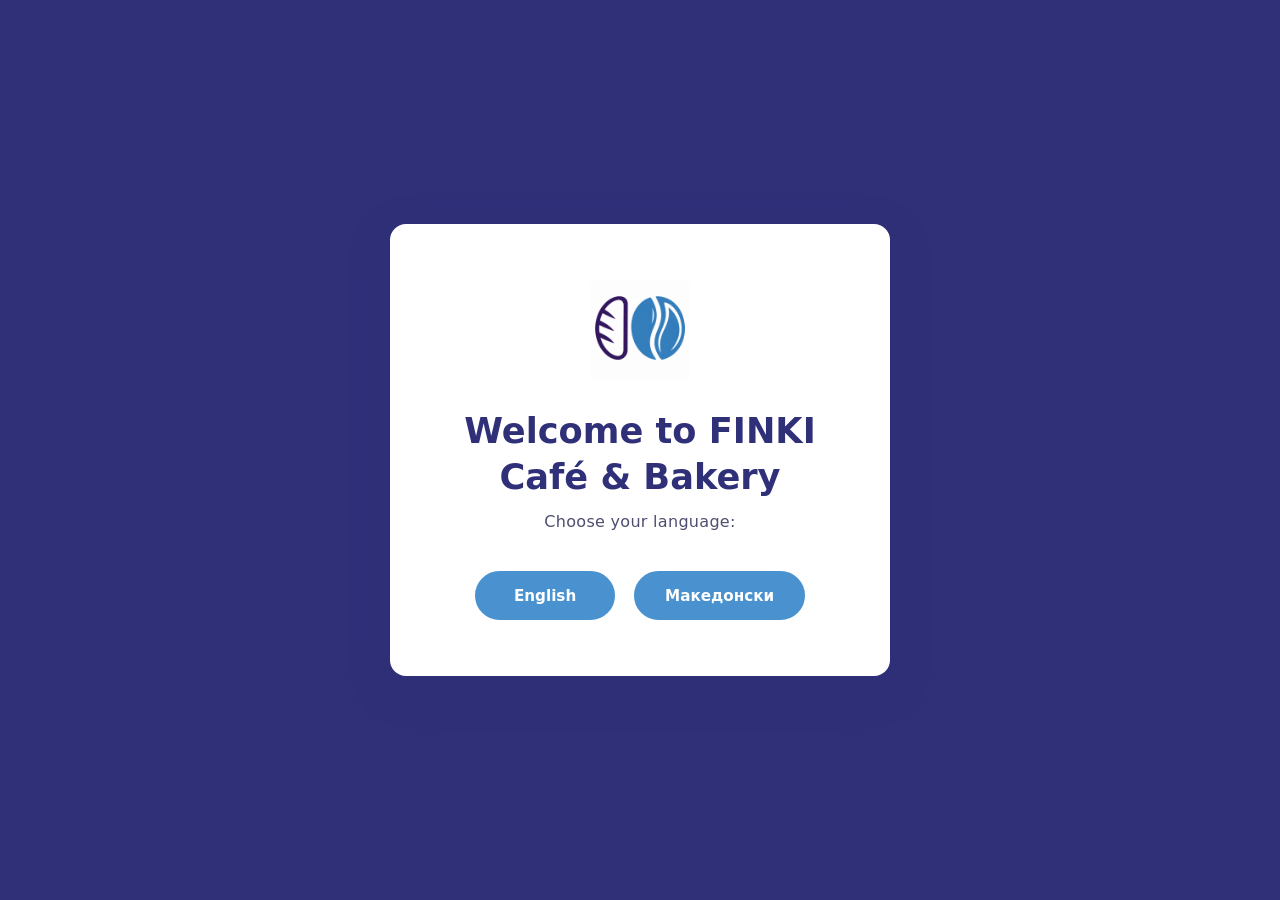
==== index.html @ 2c247c09 "Add root page and implement logo" ====
<!DOCTYPE html>
<html lang="en">
<head>
  <meta charset="UTF-8">
  <meta name="viewport" content="width=device-width, initial-scale=1.0">
  <title>FINKI Café &amp; Bakery</title>
  <link rel="stylesheet" href="css/landing.css">
</head>
<body>
  <div class="landing-container">
    <div class="landing-card">
      <img src="images/logo.png" alt="FINKI Café & Bakery logo" class="landing-logo">
      <h1>Welcome to FINKI Café &amp; Bakery</h1>
      <p>Choose your language:</p>
      <div class="landing-buttons">
        <a href="en/index.html" class="btn">English</a>
        <a href="mk/index.html" class="btn">Македонски</a>
      </div>
    </div>
  </div>
</body>
</html>
---- css/landing.css ----
:root {
  --dark: #303079;
  --accent: #4992CF;
  --white: #fff;
  --text: #22224d;
}

* {
  margin: 0;
  padding: 0;
  box-sizing: border-box;
}

html, body {
  height: 100%;
}

body {
  font-family: "Segoe UI", system-ui, -apple-system, Roboto, sans-serif;
  background: var(--dark);
  display: flex;
  align-items: center;
  justify-content: center;
  padding: 1rem;
}

.landing-container {
  width: 100%;
  max-width: 500px;
}

.landing-card {
  background: var(--white);
  padding: 3.5rem 2.5rem;
  border-radius: 16px;
  box-shadow: 0 12px 40px rgba(48, 48, 121, 0.25);
  text-align: center;
  transition: transform 0.3s ease, box-shadow 0.3s ease;
}

.landing-card:hover {
  transform: translateY(-4px);
  box-shadow: 0 16px 50px rgba(48, 48, 121, 0.3);
}

.landing-logo {
  width: 100px;
  height: auto;
  margin-bottom: 1.5rem;
  border-radius: 8px;
}

.landing-card h1 {
  color: var(--dark);
  font-size: 2.2rem;
  margin-bottom: 0.8rem;
  line-height: 1.3;
  font-weight: 700;
}

.landing-card p {
  color: var(--text);
  font-size: 1rem;
  margin-bottom: 2.5rem;
  opacity: 0.8;
  letter-spacing: 0.3px;
}

.landing-buttons {
  display: flex;
  gap: 1.2rem;
  justify-content: center;
  flex-wrap: wrap;
}

.btn {
  display: inline-block;
  background: var(--accent);
  color: var(--white);
  padding: 0.85rem 1.8rem;
  border-radius: 999px;
  text-decoration: none;
  font-weight: 600;
  transition: all 0.3s ease;
  border: 2px solid var(--accent);
  font-size: 0.95rem;
  min-width: 140px;
}

.btn:hover {
  background: var(--white);
  color: var(--accent);
  transform: translateY(-2px);
  box-shadow: 0 6px 20px rgba(73, 146, 207, 0.3);
}

.btn:focus-visible {
  outline: 2px solid var(--accent);
  outline-offset: 2px;
}

@media (max-width: 480px) {
  .landing-card {
    padding: 2rem 1.5rem;
  }

  .landing-card h1 {
    font-size: 1.5rem;
  }
}
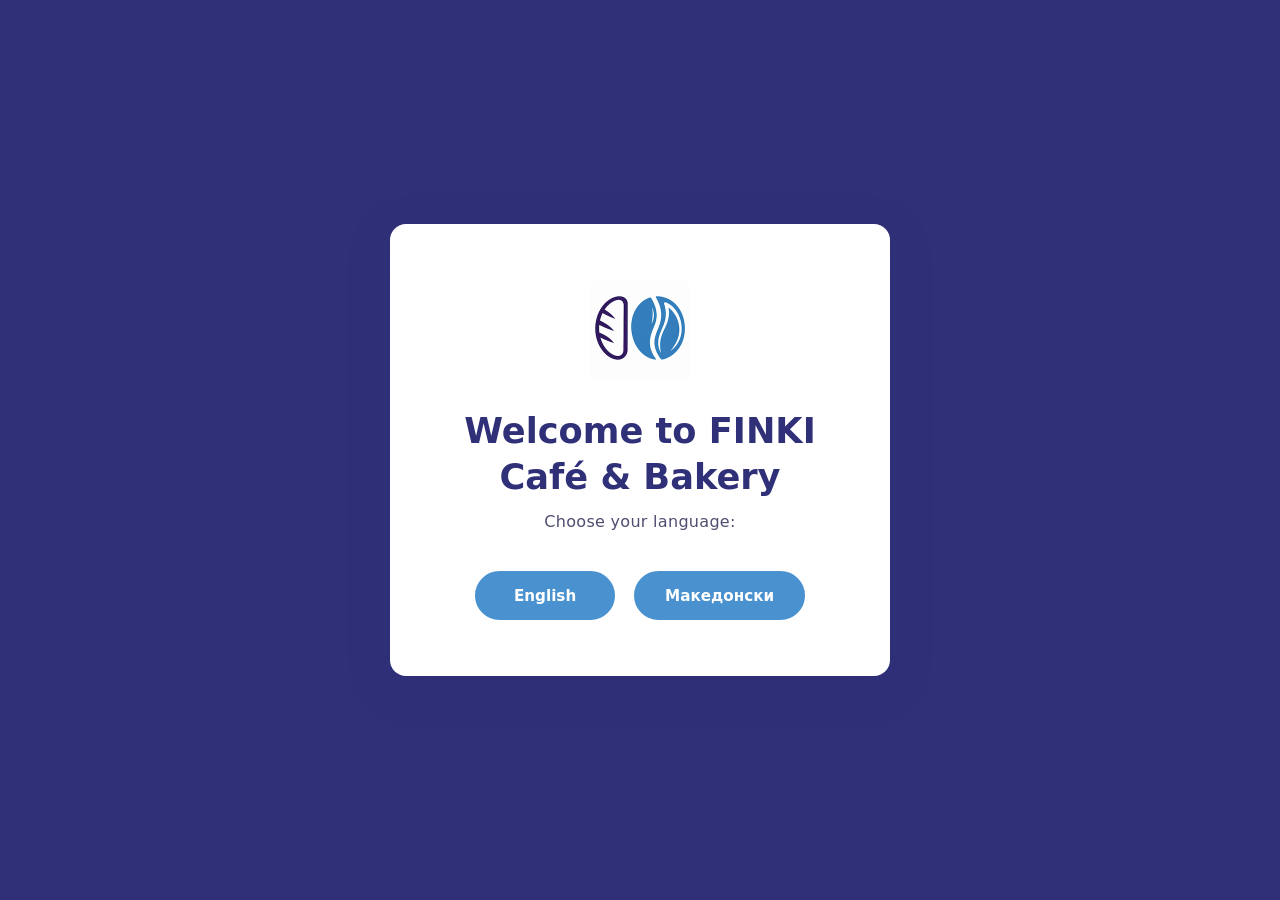
==== commit b50ae2ee: "Refactor code and improve mobile navigation and hero layout" ====
--- a/index.html
+++ b/index.html
@@ -1,26 +1,22 @@
 <!DOCTYPE html>
 <html lang="en">
-<head>
-  <meta charset="UTF-8">
-  <meta name="viewport" content="width=device-width, initial-scale=1.0">
-  <title>FINKI Café &amp; Bakery</title>
-  <link rel="stylesheet" href="css/landing.css">
-</head>
-<body>
-  <div class="landing-container">
-    <div class="landing-card">
-      <img src="images/logo.png" alt="FINKI Café & Bakery logo" class="landing-logo">
-      <h1>Welcome to FINKI Café &amp; Bakery</h1>
-      <p>Choose your language:</p>
-      <div class="landing-buttons">
-        <a href="en/index.html" class="btn">English</a>
-        <a href="mk/index.html" class="btn">Македонски</a>
-      </div>
-    </div>
-  </div>
-</body>
+  <head>
+    <meta charset="UTF-8">
+    <meta name="viewport" content="width=device-width, initial-scale=1.0">
+    <title>FINKI Café &amp; Bakery</title>
+    <link rel="stylesheet" href="css/landing.css">
+  </head>
+  <body>
+    <main class="landing-container">
+      <section class="landing-card" aria-label="Language selection">
+        <img class="landing-logo" src="images/logo.webp" alt="FINKI Café & Bakery logo">
+        <h1>Welcome to FINKI Café &amp; Bakery</h1>
+        <p>Choose your language:</p>
+        <div class="landing-buttons">
+          <a class="btn" href="en/index.html">English</a>
+          <a class="btn" href="mk/index.html">Македонски</a>
+        </div>
+      </section>
+    </main>
+  </body>
 </html>
-
-
-
-
--- a/css/landing.css
+++ b/css/landing.css
@@ -1,39 +1,44 @@
+/* Base */
 :root {
   --dark: #303079;
-  --accent: #4992CF;
+  --accent: #4992cf;
   --white: #fff;
   --text: #22224d;
+  --radius: 16px;
+  --shadow: 0 12px 40px rgba(48, 48, 121, 0.25);
 }
 
 * {
+  box-sizing: border-box;
   margin: 0;
   padding: 0;
-  box-sizing: border-box;
 }
 
-html, body {
+html,
+body {
   height: 100%;
 }
 
 body {
-  font-family: "Segoe UI", system-ui, -apple-system, Roboto, sans-serif;
-  background: var(--dark);
   display: flex;
   align-items: center;
   justify-content: center;
   padding: 1rem;
+  font-family: "Segoe UI", system-ui, -apple-system, Roboto, sans-serif;
+  background: var(--dark);
 }
 
+/* Layout */
 .landing-container {
   width: 100%;
   max-width: 500px;
 }
 
 .landing-card {
+  padding: 3.5rem 2.5rem;
   background: var(--white);
-  padding: 3.5rem 2.5rem;
-  border-radius: 16px;
-  box-shadow: 0 12px 40px rgba(48, 48, 121, 0.25);
+  border-radius: var(--radius);
+  box-shadow: var(--shadow);
   text-align: center;
   transition: transform 0.3s ease, box-shadow 0.3s ease;
 }
@@ -51,40 +56,41 @@
 }
 
 .landing-card h1 {
+  margin-bottom: 0.8rem;
   color: var(--dark);
   font-size: 2.2rem;
-  margin-bottom: 0.8rem;
   line-height: 1.3;
   font-weight: 700;
 }
 
 .landing-card p {
+  margin-bottom: 2.5rem;
   color: var(--text);
   font-size: 1rem;
-  margin-bottom: 2.5rem;
+  letter-spacing: 0.3px;
   opacity: 0.8;
-  letter-spacing: 0.3px;
 }
 
 .landing-buttons {
   display: flex;
+  flex-wrap: wrap;
+  justify-content: center;
   gap: 1.2rem;
-  justify-content: center;
-  flex-wrap: wrap;
 }
 
+/* Actions */
 .btn {
   display: inline-block;
+  min-width: 140px;
+  padding: 0.85rem 1.8rem;
+  border: 2px solid var(--accent);
+  border-radius: 999px;
   background: var(--accent);
   color: var(--white);
-  padding: 0.85rem 1.8rem;
-  border-radius: 999px;
+  font-size: 0.95rem;
+  font-weight: 600;
   text-decoration: none;
-  font-weight: 600;
   transition: all 0.3s ease;
-  border: 2px solid var(--accent);
-  font-size: 0.95rem;
-  min-width: 140px;
 }
 
 .btn:hover {
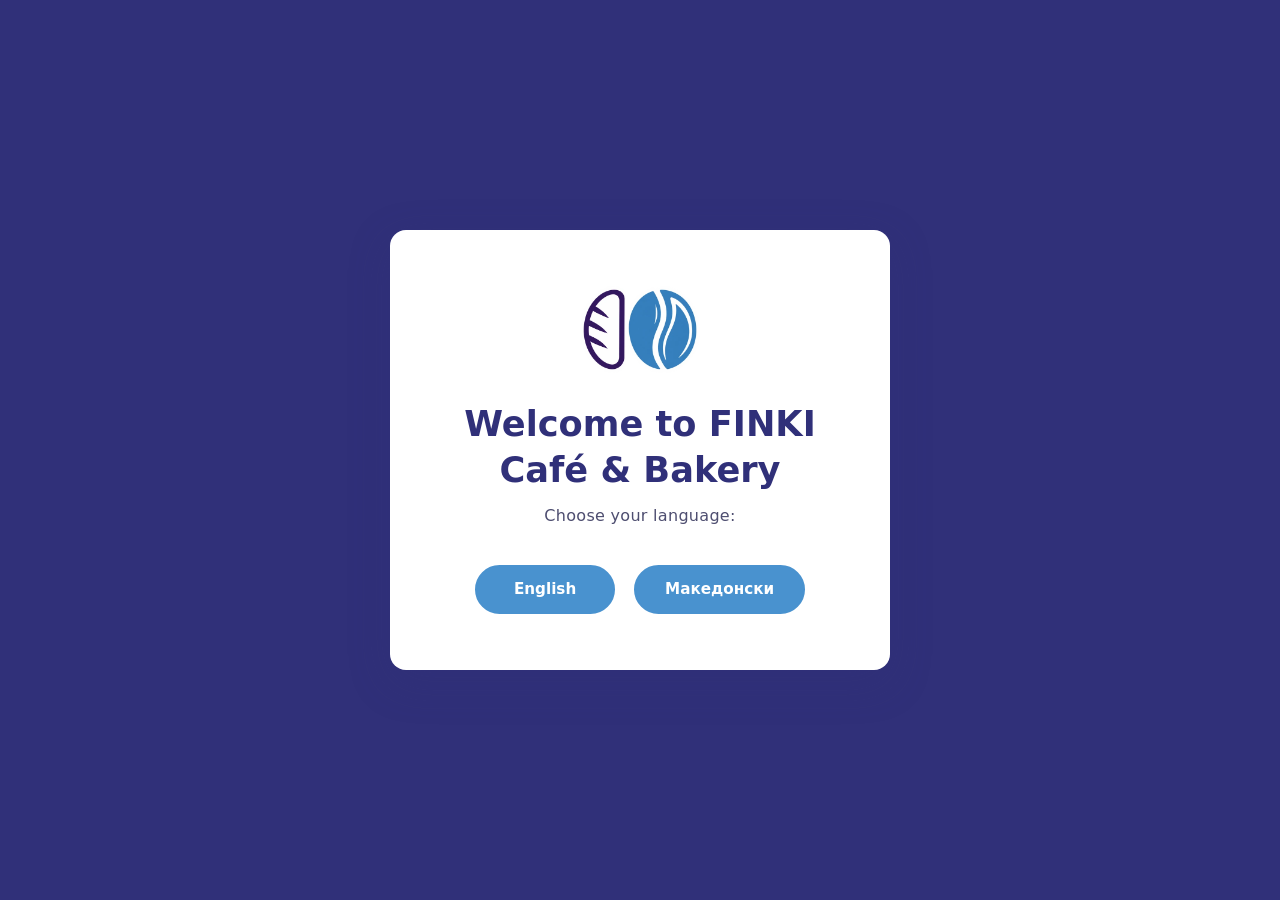
==== commit 6a4feaf3: "Initial commit" ====
--- a/index.html
+++ b/index.html
@@ -2,19 +2,23 @@
 <html lang="en">
   <head>
     <meta charset="UTF-8">
-    <meta name="viewport" content="width=device-width, initial-scale=1.0">
+    <meta name="viewport" content="width=device-width, initial-scale=1">
     <title>FINKI Café &amp; Bakery</title>
+    <meta name="description" content="Student café-bakery near FINKI, Skopje.">
     <link rel="stylesheet" href="css/landing.css">
+    <link rel="icon" href="images/favicon.ico" sizes="any">
+    <link rel="icon" type="image/png" href="images/favicon-192.png" sizes="192x192">
+    <link rel="apple-touch-icon" href="images/apple-touch-icon.png">
   </head>
   <body>
     <main class="landing-container">
-      <section class="landing-card" aria-label="Language selection">
-        <img class="landing-logo" src="images/logo.webp" alt="FINKI Café & Bakery logo">
+      <section class="landing-card">
+        <img class="landing-logo" src="images/logo.webp" width="120" height="87" alt="FINKI Café &amp; Bakery logo">
         <h1>Welcome to FINKI Café &amp; Bakery</h1>
         <p>Choose your language:</p>
         <div class="landing-buttons">
           <a class="btn" href="en/index.html">English</a>
-          <a class="btn" href="mk/index.html">Македонски</a>
+          <a class="btn" href="mk/index.html" lang="mk">Македонски</a>
         </div>
       </section>
     </main>
--- a/css/landing.css
+++ b/css/landing.css
@@ -14,6 +14,19 @@
   padding: 0;
 }
 
+/* Remove mobile tap highlight for interactive elements on the landing page */
+a,
+button,
+input,
+textarea,
+select,
+label,
+.btn {
+  -webkit-tap-highlight-color: transparent;
+  touch-action: manipulation;
+  -ms-touch-action: manipulation;
+}
+
 html,
 body {
   height: 100%;
@@ -24,8 +37,8 @@
   align-items: center;
   justify-content: center;
   padding: 1rem;
+  background: var(--dark);
   font-family: "Segoe UI", system-ui, -apple-system, Roboto, sans-serif;
-  background: var(--dark);
 }
 
 /* Layout */
@@ -49,10 +62,10 @@
 }
 
 .landing-logo {
-  width: 100px;
+  width: 120px;
   height: auto;
   margin-bottom: 1.5rem;
-  border-radius: 8px;
+  border-radius: 0;
 }
 
 .landing-card h1 {
